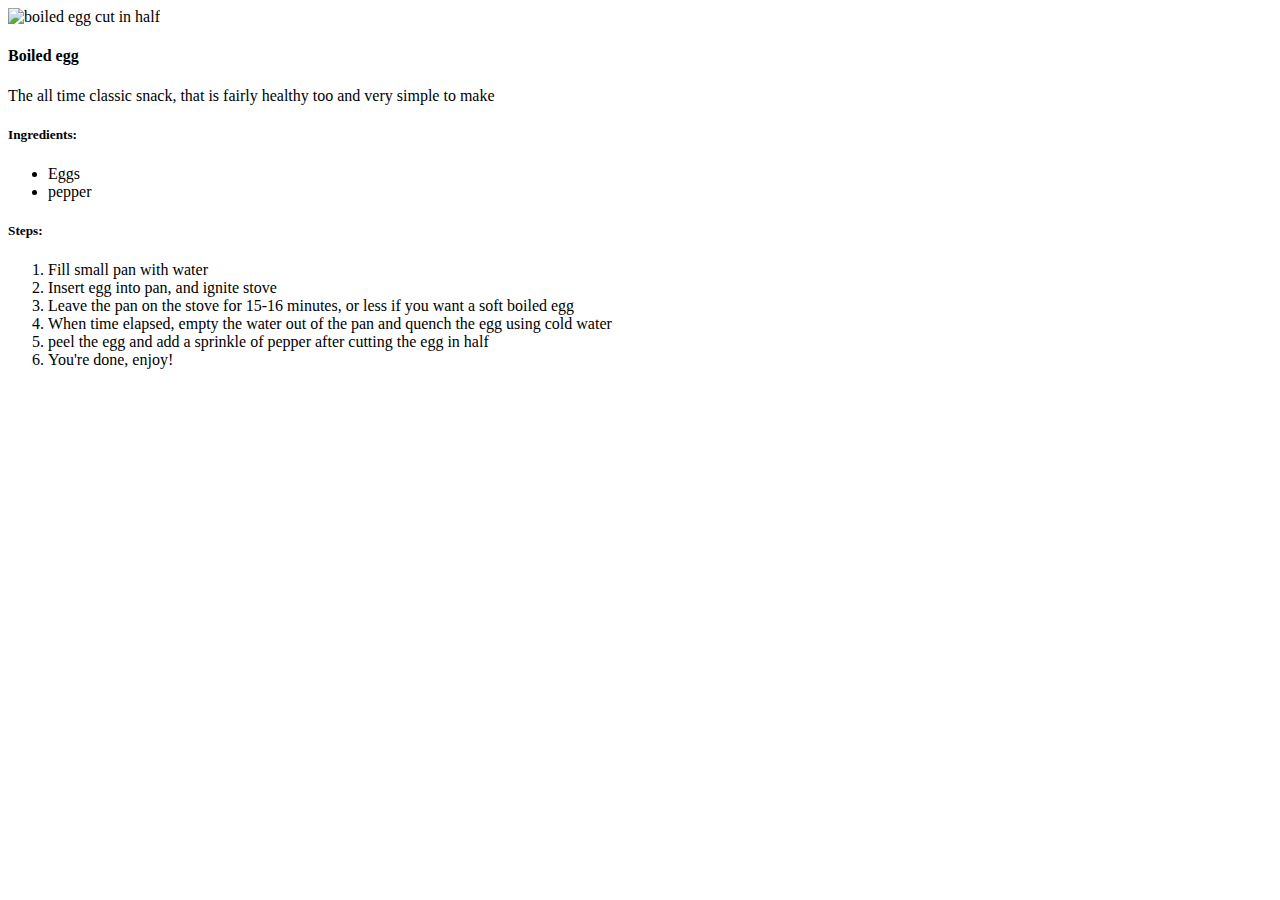
==== recipes/boiled-egg.html @ 2b19c30a "Added boiled egg recipe" ====
<!DOCTYPE html>
<html lang="en">
<head>
    <meta charset="UTF-8">
    <meta http-equiv="X-UA-Compatible" content="IE=edge">
    <meta name="viewport" content="width=device-width, initial-scale=1.0">
    <title>Document</title>
</head>
<body>
    <img src="boiled-egg.jpg" alt="boiled egg cut in half">
    <h4>Boiled egg</h4>
    <p>The all time classic snack, that is fairly healthy too and very simple to make</p>
    <h5>Ingredients:</h5>
    <ul>
        <li>Eggs</li>
        <li>pepper</li>
    </ul>
    <h5>Steps:</h5>
    <ol>
        <li>Fill small pan with water</li>
        <li>Insert egg into pan, and ignite stove</li>
        <li>Leave the pan on the stove for 15-16 minutes, or less if you want a soft boiled egg</li>
        <li>When time elapsed, empty the water out of the pan and quench the egg using cold water</li>
        <li>peel the egg and add a sprinkle of pepper after cutting the egg in half</li>
        <li>You're done, enjoy!</li>
    </ol>
</body>

</html>
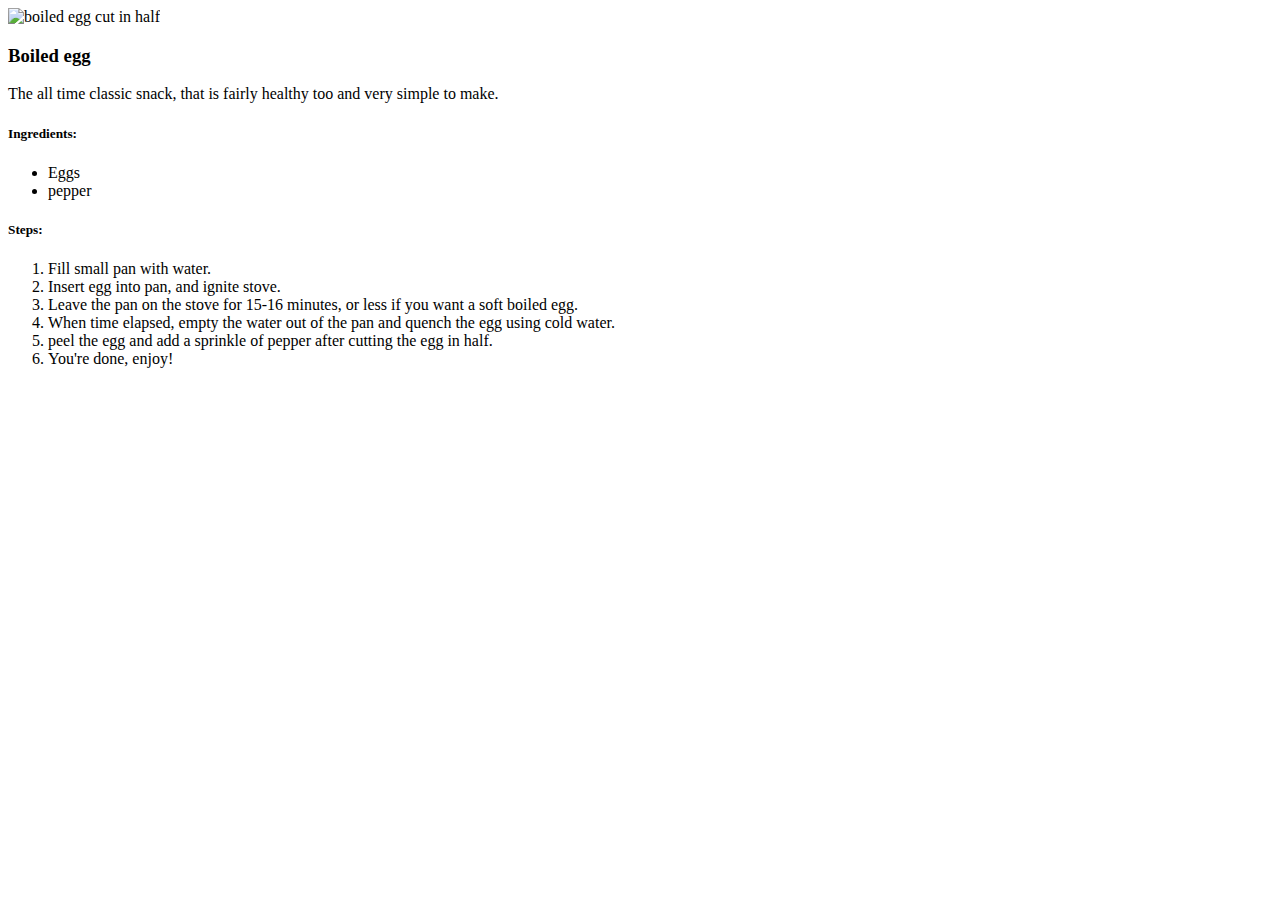
==== commit 1ab628b0: "Added punctuation to steps and intro" ====
--- a/recipes/boiled-egg.html
+++ b/recipes/boiled-egg.html
@@ -8,8 +8,8 @@
 </head>
 <body>
     <img src="boiled-egg.jpg" alt="boiled egg cut in half">
-    <h4>Boiled egg</h4>
-    <p>The all time classic snack, that is fairly healthy too and very simple to make</p>
+    <h3>Boiled egg</h3>
+    <p>The all time classic snack, that is fairly healthy too and very simple to make.</p>
     <h5>Ingredients:</h5>
     <ul>
         <li>Eggs</li>
@@ -17,11 +17,11 @@
     </ul>
     <h5>Steps:</h5>
     <ol>
-        <li>Fill small pan with water</li>
-        <li>Insert egg into pan, and ignite stove</li>
-        <li>Leave the pan on the stove for 15-16 minutes, or less if you want a soft boiled egg</li>
-        <li>When time elapsed, empty the water out of the pan and quench the egg using cold water</li>
-        <li>peel the egg and add a sprinkle of pepper after cutting the egg in half</li>
+        <li>Fill small pan with water.</li>
+        <li>Insert egg into pan, and ignite stove.</li>
+        <li>Leave the pan on the stove for 15-16 minutes, or less if you want a soft boiled egg.</li>
+        <li>When time elapsed, empty the water out of the pan and quench the egg using cold water.</li>
+        <li>peel the egg and add a sprinkle of pepper after cutting the egg in half.</li>
         <li>You're done, enjoy!</li>
     </ol>
 </body>
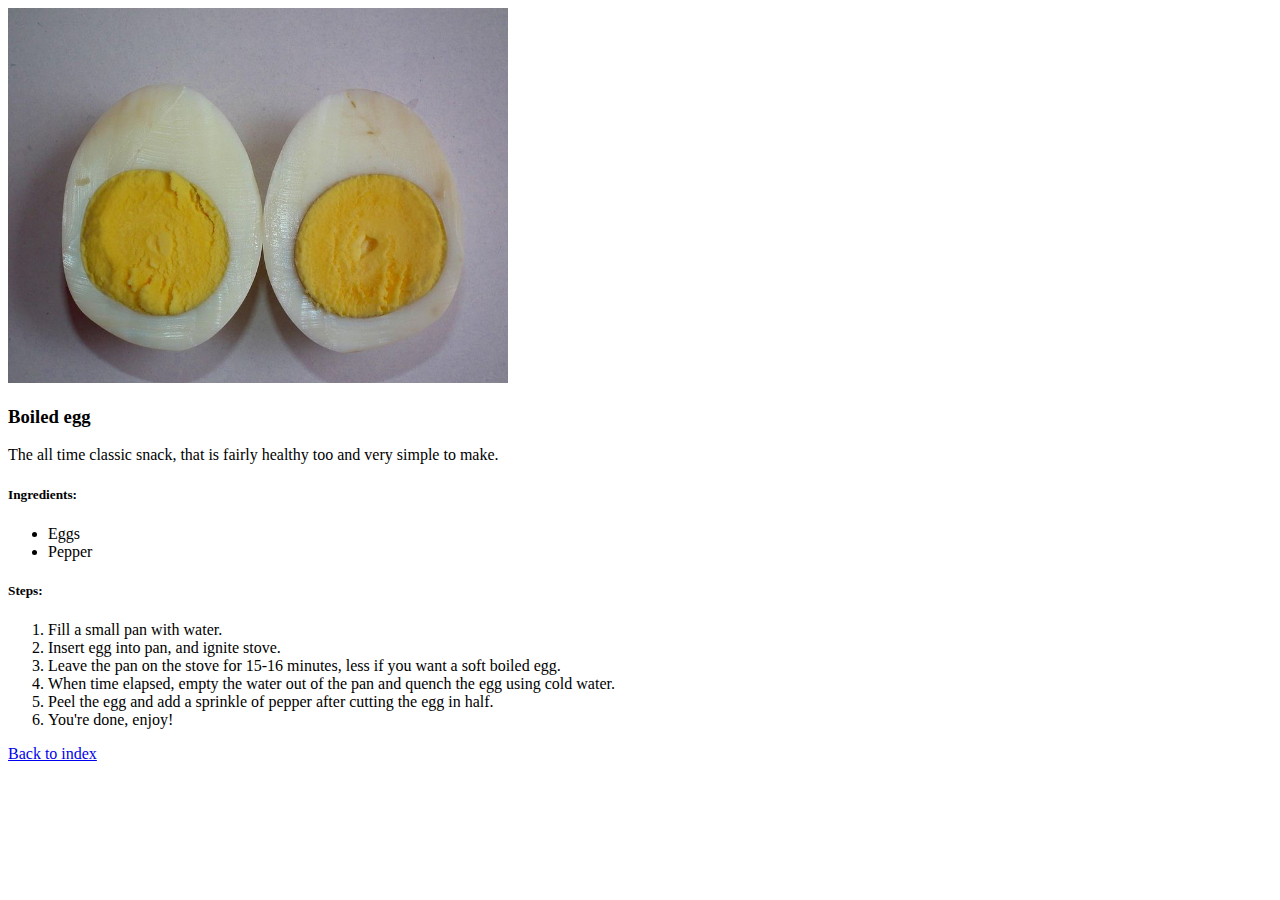
==== commit f82cf89b: "Added another recipe" ====
--- a/recipes/boiled-egg.html
+++ b/recipes/boiled-egg.html
@@ -4,26 +4,27 @@
     <meta charset="UTF-8">
     <meta http-equiv="X-UA-Compatible" content="IE=edge">
     <meta name="viewport" content="width=device-width, initial-scale=1.0">
-    <title>Document</title>
+    <title>Boiled egg</title>
 </head>
 <body>
-    <img src="boiled-egg.jpg" alt="boiled egg cut in half">
+    <img src="boiled-egg.jpg" alt="boiled egg cut in half" width="500px">
     <h3>Boiled egg</h3>
     <p>The all time classic snack, that is fairly healthy too and very simple to make.</p>
     <h5>Ingredients:</h5>
     <ul>
         <li>Eggs</li>
-        <li>pepper</li>
+        <li>Pepper</li>
     </ul>
     <h5>Steps:</h5>
     <ol>
-        <li>Fill small pan with water.</li>
+        <li>Fill a small pan with water.</li>
         <li>Insert egg into pan, and ignite stove.</li>
-        <li>Leave the pan on the stove for 15-16 minutes, or less if you want a soft boiled egg.</li>
+        <li>Leave the pan on the stove for 15-16 minutes, less if you want a soft boiled egg.</li>
         <li>When time elapsed, empty the water out of the pan and quench the egg using cold water.</li>
-        <li>peel the egg and add a sprinkle of pepper after cutting the egg in half.</li>
+        <li>Peel the egg and add a sprinkle of pepper after cutting the egg in half.</li>
         <li>You're done, enjoy!</li>
     </ol>
+    <a href="../index.html">Back to index</a>
 </body>
 
 </html>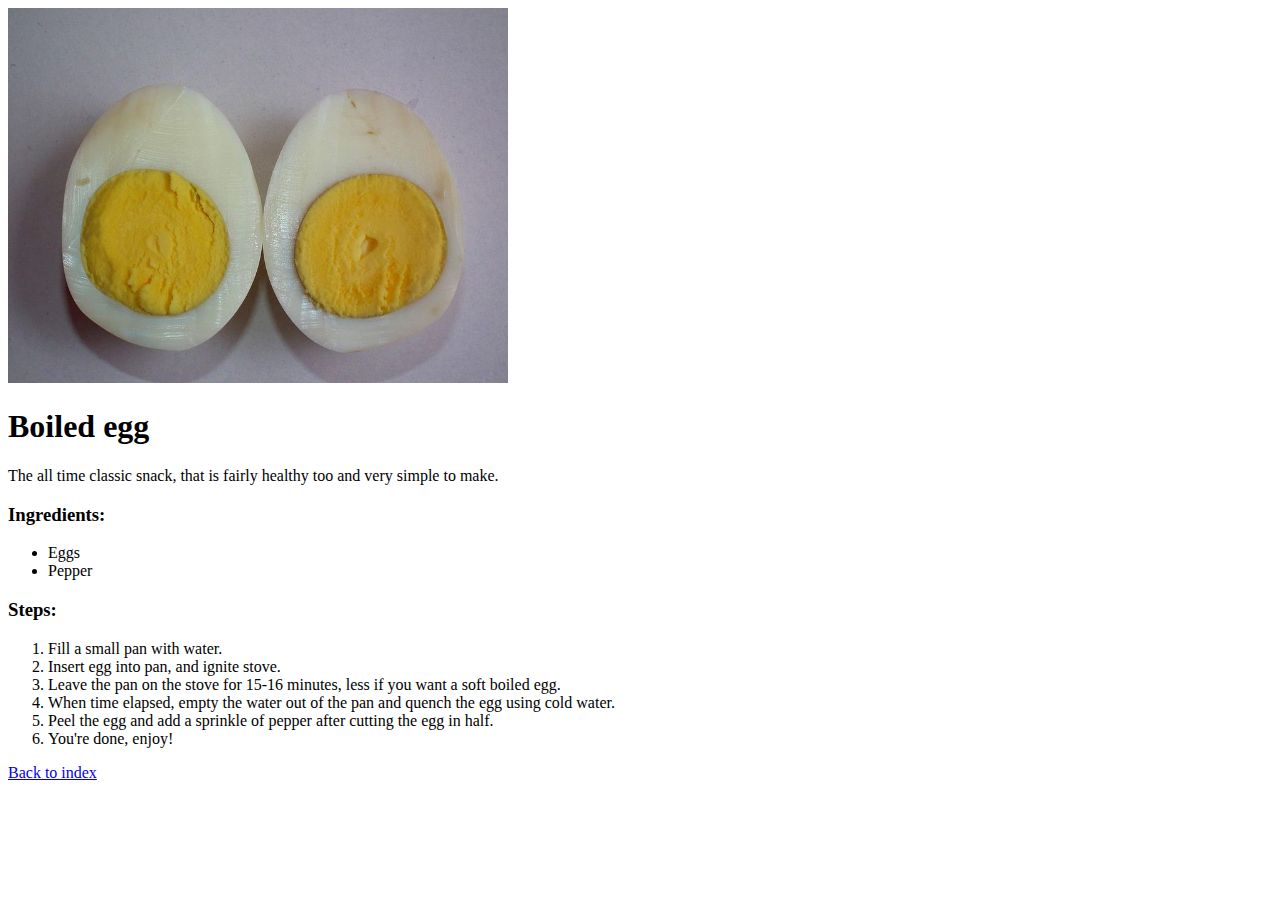
==== commit 9032b4c3: "Made small improvements" ====
--- a/recipes/boiled-egg.html
+++ b/recipes/boiled-egg.html
@@ -7,15 +7,15 @@
     <title>Boiled egg</title>
 </head>
 <body>
-    <img src="boiled-egg.jpg" alt="boiled egg cut in half" width="500px">
-    <h3>Boiled egg</h3>
+    <img src="./boiled-egg.jpg" alt="boiled egg cut in half" width="500px">
+    <h1>Boiled egg</h1>
     <p>The all time classic snack, that is fairly healthy too and very simple to make.</p>
-    <h5>Ingredients:</h5>
+    <h3>Ingredients:</h3>
     <ul>
         <li>Eggs</li>
         <li>Pepper</li>
     </ul>
-    <h5>Steps:</h5>
+    <h3>Steps:</h3>
     <ol>
         <li>Fill a small pan with water.</li>
         <li>Insert egg into pan, and ignite stove.</li>
